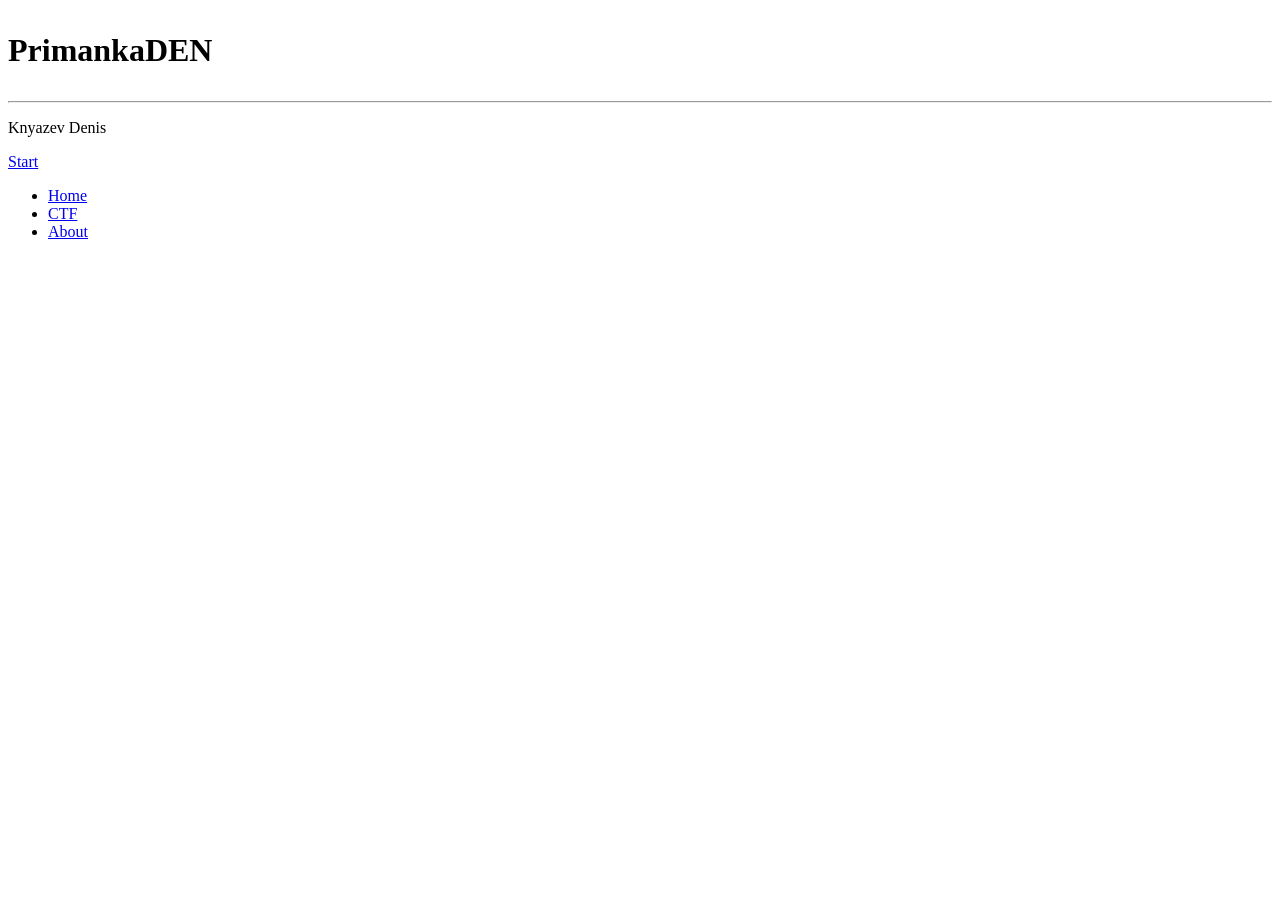
==== index.html @ 157d638f "Implement base templates" ====
<!DOCTYPE html>
<html>
<head>
    <meta http-equiv="content-type" content="text/html; charset=utf-8"/>
    <meta name="description" content=""/>
    <meta name="keywords" content=""/>
    <title>PrimankaDEN</title>
    <!--[if lte IE 8]>
    <script src="/css/ie/html5shiv.js"></script><![endif]-->
    <script src="/js/jquery.min.js"></script>
    <script src="/js/jquery.dropotron.min.js"></script>
    <script src="/js/jquery.scrolly.min.js"></script>
    <script src="/js/jquery.onvisible.min.js"></script>
    <script src="/js/skel.min.js"></script>
    <script src="/js/skel-layers.min.js"></script>
    <script src="/js/init.js"></script>
    <noscript>
        <link rel="stylesheet" href="/css/skel.css"/>
        <link rel="stylesheet" href="/css/style.css"/>
        <link rel="stylesheet" href="/css/style-desktop.css"/>
        <link rel="stylesheet" href="/css/style-noscript.css"/>
    </noscript>
</head>

<body class="homepage">
<!-- Header -->
<div id="header">
    <!-- Inner -->
    <div class="inner">
        <header>
            <h1><p>PrimankaDEN</p></h1>
            <hr/>
            <p>Knyazev Denis</p>
        </header>
        <footer>
            <a href="ctf.html" class="button circled scrolly">Start</a>
        </footer>
    </div>

    <!-- Nav -->
<nav id="nav">
    <ul>
        <li><a href="/index.html">Home</a></li>
        <li><a href="/ctf.html">CTF</a></li>
        <li><a href="/about.html">About</a></li>
    </ul>
</nav>
</div>

</body>
</html>
---- css/style-noscript.css ----
/*
	Helios by HTML5 UP
	html5up.net | @n33co
	Free for personal and commercial use under the CCA 3.0 license (html5up.net/license)
*/

/*********************************************************************************/
/* Header                                                                        */
/*********************************************************************************/

	#header
	{
	}

		.homepage #header
		{
		}
	
			.homepage #header:after
			{
				display: none;
			}

/*********************************************************************************/
/* Nav                                                                           */
/*********************************************************************************/

	#nav
	{
	}

		#nav > ul > li > ul
		{
			display: none;
		}

/*********************************************************************************/
/* Carousel                                                                      */
/*********************************************************************************/

	.carousel
	{
		overflow-x: scroll;
	}
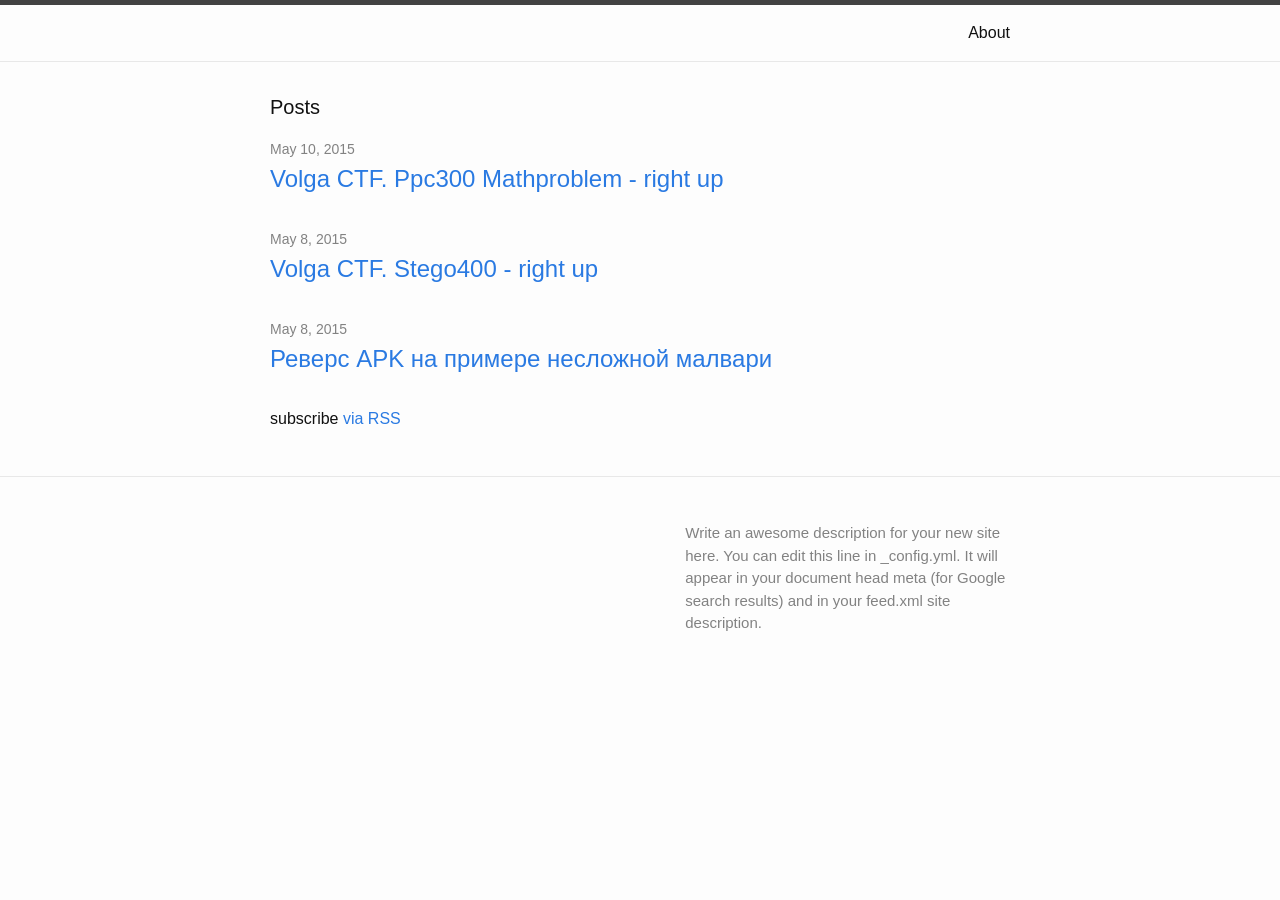
==== commit 11be0611: "Remove custom website template" ====
--- a/index.html
+++ b/index.html
@@ -1,51 +1,132 @@
 <!DOCTYPE html>
 <html>
-<head>
-    <meta http-equiv="content-type" content="text/html; charset=utf-8"/>
-    <meta name="description" content=""/>
-    <meta name="keywords" content=""/>
-    <title>PrimankaDEN</title>
-    <!--[if lte IE 8]>
-    <script src="/css/ie/html5shiv.js"></script><![endif]-->
-    <script src="/js/jquery.min.js"></script>
-    <script src="/js/jquery.dropotron.min.js"></script>
-    <script src="/js/jquery.scrolly.min.js"></script>
-    <script src="/js/jquery.onvisible.min.js"></script>
-    <script src="/js/skel.min.js"></script>
-    <script src="/js/skel-layers.min.js"></script>
-    <script src="/js/init.js"></script>
-    <noscript>
-        <link rel="stylesheet" href="/css/skel.css"/>
-        <link rel="stylesheet" href="/css/style.css"/>
-        <link rel="stylesheet" href="/css/style-desktop.css"/>
-        <link rel="stylesheet" href="/css/style-noscript.css"/>
-    </noscript>
+
+  <head>
+  <meta charset="utf-8">
+  <meta http-equiv="X-UA-Compatible" content="IE=edge">
+  <meta name="viewport" content="width=device-width, initial-scale=1">
+
+  <title></title>
+  <meta name="description" content="Write an awesome description for your new site here. You can edit this line in _config.yml. It will appear in your document head meta (for Google search results) and in your feed.xml site description.
+">
+
+  <link rel="stylesheet" href="/css/main.css">
+  <link rel="canonical" href="http://yourdomain.com/">
+  <link rel="alternate" type="application/rss+xml" title="" href="http://yourdomain.com/feed.xml" />
 </head>
 
-<body class="homepage">
-<!-- Header -->
-<div id="header">
-    <!-- Inner -->
-    <div class="inner">
-        <header>
-            <h1><p>PrimankaDEN</p></h1>
-            <hr/>
-            <p>Knyazev Denis</p>
-        </header>
-        <footer>
-            <a href="ctf.html" class="button circled scrolly">Start</a>
-        </footer>
+
+  <body>
+
+    <header class="site-header">
+
+  <div class="wrapper">
+
+    <a class="site-title" href="/"></a>
+
+    <nav class="site-nav">
+      <a href="#" class="menu-icon">
+        <svg viewBox="0 0 18 15">
+          <path fill="#424242" d="M18,1.484c0,0.82-0.665,1.484-1.484,1.484H1.484C0.665,2.969,0,2.304,0,1.484l0,0C0,0.665,0.665,0,1.484,0 h15.031C17.335,0,18,0.665,18,1.484L18,1.484z"/>
+          <path fill="#424242" d="M18,7.516C18,8.335,17.335,9,16.516,9H1.484C0.665,9,0,8.335,0,7.516l0,0c0-0.82,0.665-1.484,1.484-1.484 h15.031C17.335,6.031,18,6.696,18,7.516L18,7.516z"/>
+          <path fill="#424242" d="M18,13.516C18,14.335,17.335,15,16.516,15H1.484C0.665,15,0,14.335,0,13.516l0,0 c0-0.82,0.665-1.484,1.484-1.484h15.031C17.335,12.031,18,12.696,18,13.516L18,13.516z"/>
+        </svg>
+      </a>
+
+      <div class="trigger">
+        
+          
+          <a class="page-link" href="/about/">About</a>
+          
+        
+          
+        
+          
+        
+          
+        
+      </div>
+    </nav>
+
+  </div>
+
+</header>
+
+
+    <div class="page-content">
+      <div class="wrapper">
+        <div class="home">
+
+  <h1 class="page-heading">Posts</h1>
+
+  <ul class="post-list">
+    
+      <li>
+        <span class="post-meta">May 10, 2015</span>
+
+        <h2>
+          <a class="post-link" href="/ctf/2015/05/10/volgactf-ppc-300.html">Volga CTF. Ppc300 Mathproblem - right up</a>
+        </h2>
+      </li>
+    
+      <li>
+        <span class="post-meta">May 8, 2015</span>
+
+        <h2>
+          <a class="post-link" href="/ctf/2015/05/08/volgactf-stego-400.html">Volga CTF. Stego400 - right up</a>
+        </h2>
+      </li>
+    
+      <li>
+        <span class="post-meta">May 8, 2015</span>
+
+        <h2>
+          <a class="post-link" href="/jekyll/update/2015/05/08/reverse-apk.html">Реверс APK на примере несложной малвари</a>
+        </h2>
+      </li>
+    
+  </ul>
+
+  <p class="rss-subscribe">subscribe <a href="/feed.xml">via RSS</a></p>
+
+</div>
+
+      </div>
     </div>
 
-    <!-- Nav -->
-<nav id="nav">
-    <ul>
-        <li><a href="/index.html">Home</a></li>
-        <li><a href="/ctf.html">CTF</a></li>
-        <li><a href="/about.html">About</a></li>
-    </ul>
-</nav>
-</div>
+    <footer class="site-footer">
 
-</body>
-</html>+  <div class="wrapper">
+
+    <h2 class="footer-heading"></h2>
+
+    <div class="footer-col-wrapper">
+      <div class="footer-col  footer-col-1">
+        <ul class="contact-list">
+          <li></li>
+          <li><a href="mailto:"></a></li>
+        </ul>
+      </div>
+
+      <div class="footer-col  footer-col-2">
+        <ul class="social-media-list">
+          
+
+          
+        </ul>
+      </div>
+
+      <div class="footer-col  footer-col-3">
+        <p class="text">Write an awesome description for your new site here. You can edit this line in _config.yml. It will appear in your document head meta (for Google search results) and in your feed.xml site description.
+</p>
+      </div>
+    </div>
+
+  </div>
+
+</footer>
+
+
+  </body>
+
+</html>
--- a/css/main.css
+++ b/css/main.css
@@ -0,0 +1,449 @@
+/**
+ * Reset some basic elements
+ */
+body, h1, h2, h3, h4, h5, h6,
+p, blockquote, pre, hr,
+dl, dd, ol, ul, figure {
+  margin: 0;
+  padding: 0; }
+
+/**
+ * Basic styling
+ */
+body {
+  font-family: Helvetica, Arial, sans-serif;
+  font-size: 16px;
+  line-height: 1.5;
+  font-weight: 300;
+  color: #111;
+  background-color: #fdfdfd;
+  -webkit-text-size-adjust: 100%; }
+
+/**
+ * Set `margin-bottom` to maintain vertical rhythm
+ */
+h1, h2, h3, h4, h5, h6,
+p, blockquote, pre,
+ul, ol, dl, figure,
+.highlight {
+  margin-bottom: 15px; }
+
+/**
+ * Images
+ */
+img {
+  max-width: 100%;
+  vertical-align: middle; }
+
+/**
+ * Figures
+ */
+figure > img {
+  display: block; }
+
+figcaption {
+  font-size: 14px; }
+
+/**
+ * Lists
+ */
+ul, ol {
+  margin-left: 30px; }
+
+li > ul,
+li > ol {
+  margin-bottom: 0; }
+
+/**
+ * Headings
+ */
+h1, h2, h3, h4, h5, h6 {
+  font-weight: 300; }
+
+/**
+ * Links
+ */
+a {
+  color: #2a7ae2;
+  text-decoration: none; }
+  a:visited {
+    color: #1756a9; }
+  a:hover {
+    color: #111;
+    text-decoration: underline; }
+
+/**
+ * Blockquotes
+ */
+blockquote {
+  color: #828282;
+  border-left: 4px solid #e8e8e8;
+  padding-left: 15px;
+  font-size: 18px;
+  letter-spacing: -1px;
+  font-style: italic; }
+  blockquote > :last-child {
+    margin-bottom: 0; }
+
+/**
+ * Code formatting
+ */
+pre,
+code {
+  font-size: 15px;
+  border: 1px solid #e8e8e8;
+  border-radius: 3px;
+  background-color: #eef; }
+
+code {
+  padding: 1px 5px; }
+
+pre {
+  padding: 8px 12px;
+  overflow-x: scroll; }
+  pre > code {
+    border: 0;
+    padding-right: 0;
+    padding-left: 0; }
+
+/**
+ * Wrapper
+ */
+.wrapper {
+  max-width: -webkit-calc(800px - (30px * 2));
+  max-width: calc(800px - (30px * 2));
+  margin-right: auto;
+  margin-left: auto;
+  padding-right: 30px;
+  padding-left: 30px; }
+  @media screen and (max-width: 800px) {
+    .wrapper {
+      max-width: -webkit-calc(800px - (30px));
+      max-width: calc(800px - (30px));
+      padding-right: 15px;
+      padding-left: 15px; } }
+
+/**
+ * Clearfix
+ */
+.wrapper:after, .footer-col-wrapper:after {
+  content: "";
+  display: table;
+  clear: both; }
+
+/**
+ * Icons
+ */
+.icon > svg {
+  display: inline-block;
+  width: 16px;
+  height: 16px;
+  vertical-align: middle; }
+  .icon > svg path {
+    fill: #828282; }
+
+/**
+ * Site header
+ */
+.site-header {
+  border-top: 5px solid #424242;
+  border-bottom: 1px solid #e8e8e8;
+  min-height: 56px;
+  position: relative; }
+
+.site-title {
+  font-size: 26px;
+  line-height: 56px;
+  letter-spacing: -1px;
+  margin-bottom: 0;
+  float: left; }
+  .site-title, .site-title:visited {
+    color: #424242; }
+
+.site-nav {
+  float: right;
+  line-height: 56px; }
+  .site-nav .menu-icon {
+    display: none; }
+  .site-nav .page-link {
+    color: #111;
+    line-height: 1.5; }
+    .site-nav .page-link:not(:first-child) {
+      margin-left: 20px; }
+  @media screen and (max-width: 600px) {
+    .site-nav {
+      position: absolute;
+      top: 9px;
+      right: 30px;
+      background-color: #fdfdfd;
+      border: 1px solid #e8e8e8;
+      border-radius: 5px;
+      text-align: right; }
+      .site-nav .menu-icon {
+        display: block;
+        float: right;
+        width: 36px;
+        height: 26px;
+        line-height: 0;
+        padding-top: 10px;
+        text-align: center; }
+        .site-nav .menu-icon > svg {
+          width: 18px;
+          height: 15px; }
+          .site-nav .menu-icon > svg path {
+            fill: #424242; }
+      .site-nav .trigger {
+        clear: both;
+        display: none; }
+      .site-nav:hover .trigger {
+        display: block;
+        padding-bottom: 5px; }
+      .site-nav .page-link {
+        display: block;
+        padding: 5px 10px; } }
+
+/**
+ * Site footer
+ */
+.site-footer {
+  border-top: 1px solid #e8e8e8;
+  padding: 30px 0; }
+
+.footer-heading {
+  font-size: 18px;
+  margin-bottom: 15px; }
+
+.contact-list,
+.social-media-list {
+  list-style: none;
+  margin-left: 0; }
+
+.footer-col-wrapper {
+  font-size: 15px;
+  color: #828282;
+  margin-left: -15px; }
+
+.footer-col {
+  float: left;
+  margin-bottom: 15px;
+  padding-left: 15px; }
+
+.footer-col-1 {
+  width: -webkit-calc(35% - (30px / 2));
+  width: calc(35% - (30px / 2)); }
+
+.footer-col-2 {
+  width: -webkit-calc(20% - (30px / 2));
+  width: calc(20% - (30px / 2)); }
+
+.footer-col-3 {
+  width: -webkit-calc(45% - (30px / 2));
+  width: calc(45% - (30px / 2)); }
+
+@media screen and (max-width: 800px) {
+  .footer-col-1,
+  .footer-col-2 {
+    width: -webkit-calc(50% - (30px / 2));
+    width: calc(50% - (30px / 2)); }
+
+  .footer-col-3 {
+    width: -webkit-calc(100% - (30px / 2));
+    width: calc(100% - (30px / 2)); } }
+@media screen and (max-width: 600px) {
+  .footer-col {
+    float: none;
+    width: -webkit-calc(100% - (30px / 2));
+    width: calc(100% - (30px / 2)); } }
+/**
+ * Page content
+ */
+.page-content {
+  padding: 30px 0; }
+
+.page-heading {
+  font-size: 20px; }
+
+.post-list {
+  margin-left: 0;
+  list-style: none; }
+  .post-list > li {
+    margin-bottom: 30px; }
+
+.post-meta {
+  font-size: 14px;
+  color: #828282; }
+
+.post-link {
+  display: block;
+  font-size: 24px; }
+
+/**
+ * Posts
+ */
+.post-header {
+  margin-bottom: 30px; }
+
+.post-title {
+  font-size: 42px;
+  letter-spacing: -1px;
+  line-height: 1; }
+  @media screen and (max-width: 800px) {
+    .post-title {
+      font-size: 36px; } }
+
+.post-content {
+  margin-bottom: 30px; }
+  .post-content h2 {
+    font-size: 32px; }
+    @media screen and (max-width: 800px) {
+      .post-content h2 {
+        font-size: 28px; } }
+  .post-content h3 {
+    font-size: 26px; }
+    @media screen and (max-width: 800px) {
+      .post-content h3 {
+        font-size: 22px; } }
+  .post-content h4 {
+    font-size: 20px; }
+    @media screen and (max-width: 800px) {
+      .post-content h4 {
+        font-size: 18px; } }
+
+/**
+ * Syntax highlighting styles
+ */
+.highlight {
+  background: #fff; }
+  .highlight .c {
+    color: #998;
+    font-style: italic; }
+  .highlight .err {
+    color: #a61717;
+    background-color: #e3d2d2; }
+  .highlight .k {
+    font-weight: bold; }
+  .highlight .o {
+    font-weight: bold; }
+  .highlight .cm {
+    color: #998;
+    font-style: italic; }
+  .highlight .cp {
+    color: #999;
+    font-weight: bold; }
+  .highlight .c1 {
+    color: #998;
+    font-style: italic; }
+  .highlight .cs {
+    color: #999;
+    font-weight: bold;
+    font-style: italic; }
+  .highlight .gd {
+    color: #000;
+    background-color: #fdd; }
+  .highlight .gd .x {
+    color: #000;
+    background-color: #faa; }
+  .highlight .ge {
+    font-style: italic; }
+  .highlight .gr {
+    color: #a00; }
+  .highlight .gh {
+    color: #999; }
+  .highlight .gi {
+    color: #000;
+    background-color: #dfd; }
+  .highlight .gi .x {
+    color: #000;
+    background-color: #afa; }
+  .highlight .go {
+    color: #888; }
+  .highlight .gp {
+    color: #555; }
+  .highlight .gs {
+    font-weight: bold; }
+  .highlight .gu {
+    color: #aaa; }
+  .highlight .gt {
+    color: #a00; }
+  .highlight .kc {
+    font-weight: bold; }
+  .highlight .kd {
+    font-weight: bold; }
+  .highlight .kp {
+    font-weight: bold; }
+  .highlight .kr {
+    font-weight: bold; }
+  .highlight .kt {
+    color: #458;
+    font-weight: bold; }
+  .highlight .m {
+    color: #099; }
+  .highlight .s {
+    color: #d14; }
+  .highlight .na {
+    color: #008080; }
+  .highlight .nb {
+    color: #0086B3; }
+  .highlight .nc {
+    color: #458;
+    font-weight: bold; }
+  .highlight .no {
+    color: #008080; }
+  .highlight .ni {
+    color: #800080; }
+  .highlight .ne {
+    color: #900;
+    font-weight: bold; }
+  .highlight .nf {
+    color: #900;
+    font-weight: bold; }
+  .highlight .nn {
+    color: #555; }
+  .highlight .nt {
+    color: #000080; }
+  .highlight .nv {
+    color: #008080; }
+  .highlight .ow {
+    font-weight: bold; }
+  .highlight .w {
+    color: #bbb; }
+  .highlight .mf {
+    color: #099; }
+  .highlight .mh {
+    color: #099; }
+  .highlight .mi {
+    color: #099; }
+  .highlight .mo {
+    color: #099; }
+  .highlight .sb {
+    color: #d14; }
+  .highlight .sc {
+    color: #d14; }
+  .highlight .sd {
+    color: #d14; }
+  .highlight .s2 {
+    color: #d14; }
+  .highlight .se {
+    color: #d14; }
+  .highlight .sh {
+    color: #d14; }
+  .highlight .si {
+    color: #d14; }
+  .highlight .sx {
+    color: #d14; }
+  .highlight .sr {
+    color: #009926; }
+  .highlight .s1 {
+    color: #d14; }
+  .highlight .ss {
+    color: #990073; }
+  .highlight .bp {
+    color: #999; }
+  .highlight .vc {
+    color: #008080; }
+  .highlight .vg {
+    color: #008080; }
+  .highlight .vi {
+    color: #008080; }
+  .highlight .il {
+    color: #099; }
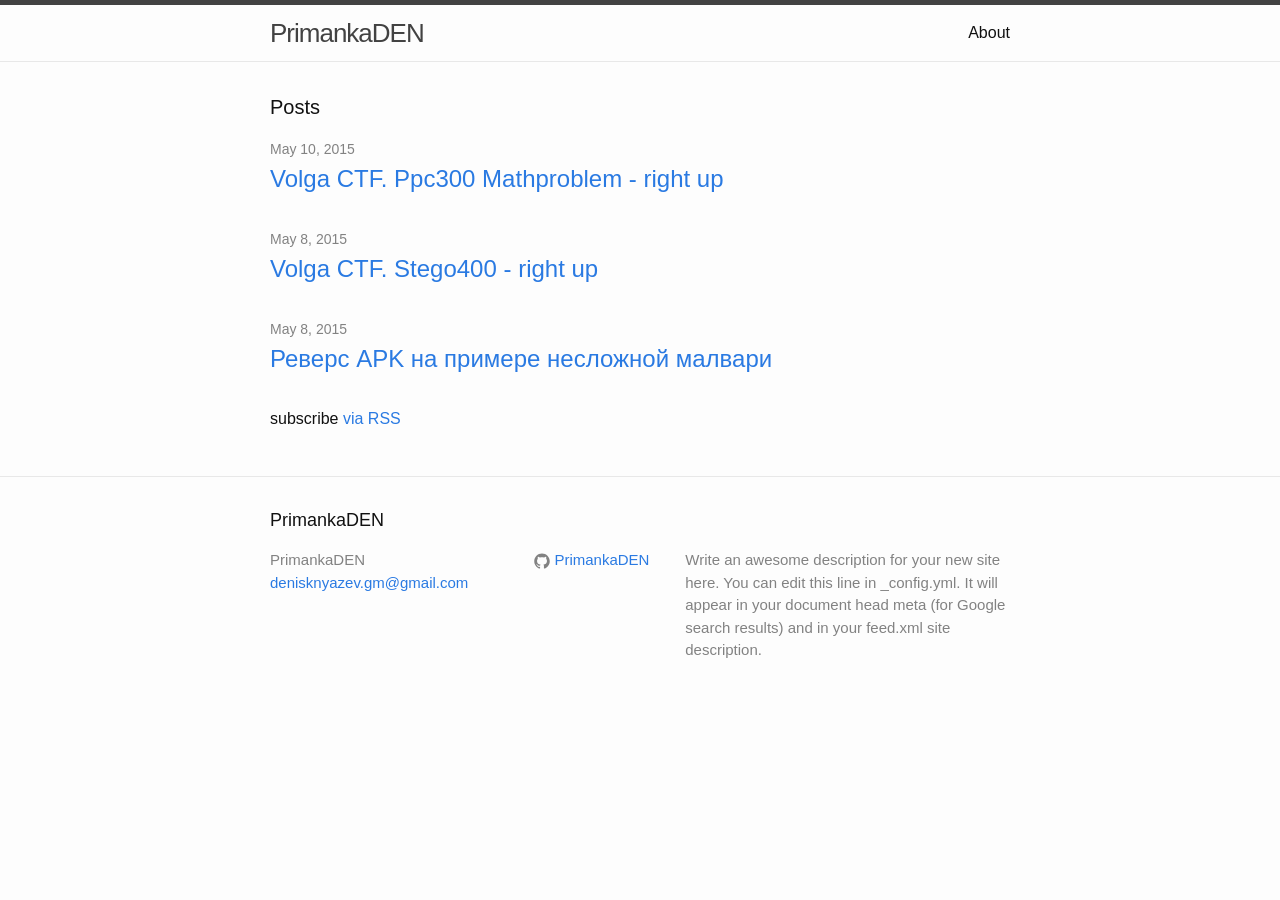
==== commit b3dba75f: "Fix highlight's problems" ====
--- a/index.html
+++ b/index.html
@@ -6,13 +6,13 @@
   <meta http-equiv="X-UA-Compatible" content="IE=edge">
   <meta name="viewport" content="width=device-width, initial-scale=1">
 
-  <title></title>
+  <title>PrimankaDEN</title>
   <meta name="description" content="Write an awesome description for your new site here. You can edit this line in _config.yml. It will appear in your document head meta (for Google search results) and in your feed.xml site description.
 ">
 
   <link rel="stylesheet" href="/css/main.css">
   <link rel="canonical" href="http://yourdomain.com/">
-  <link rel="alternate" type="application/rss+xml" title="" href="http://yourdomain.com/feed.xml" />
+  <link rel="alternate" type="application/rss+xml" title="PrimankaDEN" href="http://yourdomain.com/feed.xml" />
 </head>
 
 
@@ -22,7 +22,7 @@
 
   <div class="wrapper">
 
-    <a class="site-title" href="/"></a>
+    <a class="site-title" href="/">PrimankaDEN</a>
 
     <nav class="site-nav">
       <a href="#" class="menu-icon">
@@ -81,7 +81,7 @@
         <span class="post-meta">May 8, 2015</span>
 
         <h2>
-          <a class="post-link" href="/jekyll/update/2015/05/08/reverse-apk.html">Реверс APK на примере несложной малвари</a>
+          <a class="post-link" href="/post/2015/05/08/reverse-apk.html">Реверс APK на примере несложной малвари</a>
         </h2>
       </li>
     
@@ -98,18 +98,30 @@
 
   <div class="wrapper">
 
-    <h2 class="footer-heading"></h2>
+    <h2 class="footer-heading">PrimankaDEN</h2>
 
     <div class="footer-col-wrapper">
       <div class="footer-col  footer-col-1">
         <ul class="contact-list">
-          <li></li>
-          <li><a href="mailto:"></a></li>
+          <li>PrimankaDEN</li>
+          <li><a href="mailto:denisknyazev.gm@gmail.com">denisknyazev.gm@gmail.com</a></li>
         </ul>
       </div>
 
       <div class="footer-col  footer-col-2">
         <ul class="social-media-list">
+          
+          <li>
+            <a href="https://github.com/PrimankaDEN" target="_blank">
+              <span class="icon  icon--github">
+                <svg viewBox="0 0 16 16">
+                  <path fill="#828282" d="M7.999,0.431c-4.285,0-7.76,3.474-7.76,7.761 c0,3.428,2.223,6.337,5.307,7.363c0.388,0.071,0.53-0.168,0.53-0.374c0-0.184-0.007-0.672-0.01-1.32 c-2.159,0.469-2.614-1.04-2.614-1.04c-0.353-0.896-0.862-1.135-0.862-1.135c-0.705-0.481,0.053-0.472,0.053-0.472 c0.779,0.055,1.189,0.8,1.189,0.8c0.692,1.186,1.816,0.843,2.258,0.645c0.071-0.502,0.271-0.843,0.493-1.037 C4.86,11.425,3.049,10.76,3.049,7.786c0-0.847,0.302-1.54,0.799-2.082C3.768,5.507,3.501,4.718,3.924,3.65 c0,0,0.652-0.209,2.134,0.796C6.677,4.273,7.34,4.187,8,4.184c0.659,0.003,1.323,0.089,1.943,0.261 c1.482-1.004,2.132-0.796,2.132-0.796c0.423,1.068,0.157,1.857,0.077,2.054c0.497,0.542,0.798,1.235,0.798,2.082 c0,2.981-1.814,3.637-3.543,3.829c0.279,0.24,0.527,0.713,0.527,1.437c0,1.037-0.01,1.874-0.01,2.129 c0,0.208,0.14,0.449,0.534,0.373c3.081-1.028,5.302-3.935,5.302-7.362C15.76,3.906,12.285,0.431,7.999,0.431z"/>
+                </svg>
+              </span>
+
+              <span class="username">PrimankaDEN</span>
+            </a>
+          </li>
           
 
           
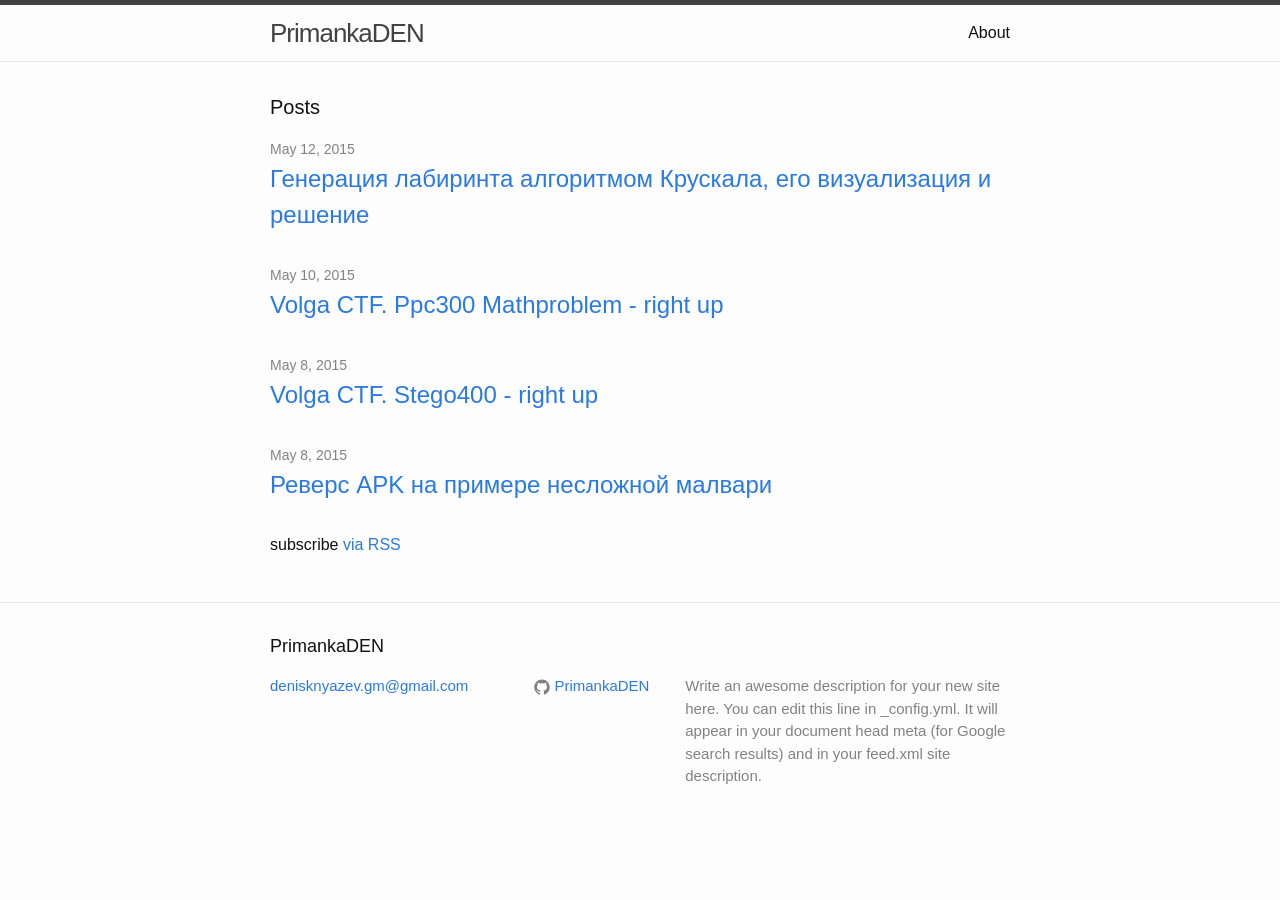
==== commit 69537bdb: "Add labyrinth generation post" ====
--- a/index.html
+++ b/index.html
@@ -62,6 +62,14 @@
   <ul class="post-list">
     
       <li>
+        <span class="post-meta">May 12, 2015</span>
+
+        <h2>
+          <a class="post-link" href="/post/2015/05/12/labyrinth.html">Генерация лабиринта алгоритмом Крускала, его визуализация и решение</a>
+        </h2>
+      </li>
+    
+      <li>
         <span class="post-meta">May 10, 2015</span>
 
         <h2>
@@ -103,7 +111,6 @@
     <div class="footer-col-wrapper">
       <div class="footer-col  footer-col-1">
         <ul class="contact-list">
-          <li>PrimankaDEN</li>
           <li><a href="mailto:denisknyazev.gm@gmail.com">denisknyazev.gm@gmail.com</a></li>
         </ul>
       </div>
